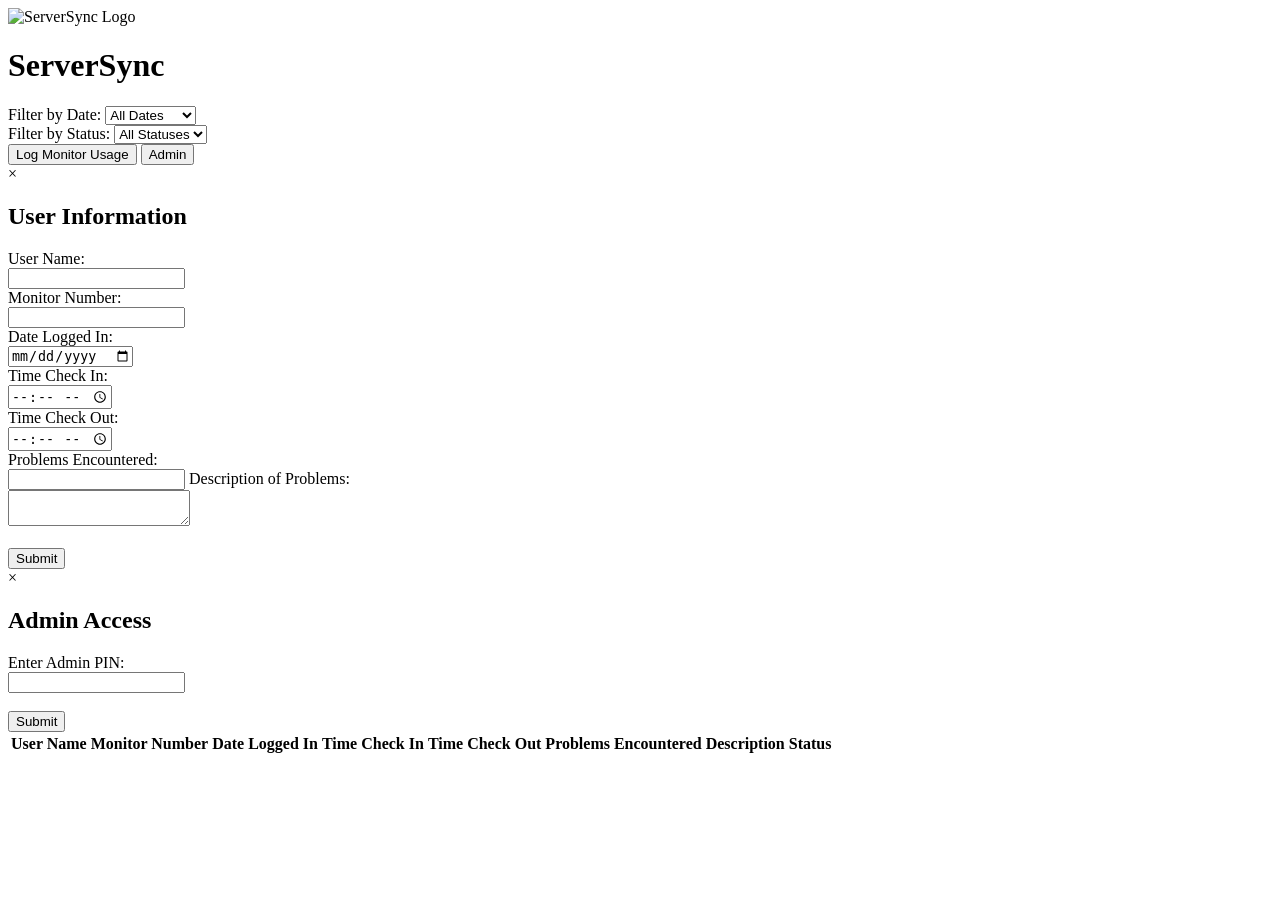
==== index.html @ a43d406c "Update and rename FINAL_ServerSync.html to index.html" ====
<!DOCTYPE html>
<html lang="en">
<head>
    <meta charset="UTF-8">
    <meta name="viewport" content="width=device-width, initial-scale=1.0">
    <title>Monitor Usage Tracker</title>
    <link rel="stylesheet" href="design1.css">
    <link rel="icon" type="image/png" href="https://i.ibb.co/Fk4hd5jg/6329f937-6071-4606-b2d4-d7adb75e0cdb.jpg">
</head>
<body>

<header class="page-header">
    <img src="https://i.ibb.co/Fk4hd5jg/6329f937-6071-4606-b2d4-d7adb75e0cdb.jpg" alt="ServerSync Logo" class="logo">
    <h1>ServerSync</h1>
</header>

<div class="filter-container">
    <div class="filter-group-wrapper">
        <div class="filter-group">
            <label for="dateFilter">Filter by Date:</label>
            <select id="dateFilter" class="select-filter">
                <option value="">All Dates</option>
                <option value="0">Today</option>
                <option value="1">1 Day Ago</option>
                <option value="2">2 Days Ago</option>
                <option value="3">3 Days Ago</option>
                <option value="4">4 Days Ago</option>
                <option value="5">5 Days Ago</option>
                <option value="6">6 Days Ago</option>
            </select>
        </div>

        <div class="filter-group">
            <label for="statusFilter">Filter by Status:</label>
            <select id="statusFilter" class="select-filter">
                <option value="">All Statuses</option>
                <option value="Fixed">Fixed</option>
                <option value="Pending">Pending</option>
            </select>
        </div>
    </div>

    <div class="button-group">
        <button id="openModal">Log Monitor Usage</button>
        <button id="adminButton">Admin</button>
    </div>
</div>

<div id="myModal" class="modal">
    <div class="modal-content">
        <span class="close">&times;</span>
        <h2>User Information</h2>
        <form id="usageForm">
            <label for="username">User Name:</label><br>
            <input type="text" id="username" required><br>

            <label for="monitorNumber">Monitor Number:</label><br>
            <input type="text" id="monitorNumber" required><br>

            <label for="date">Date Logged In:</label><br>
            <input type="date" id="date" required><br>

            <label for="checkIn">Time Check In:</label><br>
            <input type="time" id="checkIn" required><br>

            <label for="checkOut">Time Check Out:</label><br>
            <input type="time" id="checkOut" required><br>

            <label for="problems">Problems Encountered:</label><br>
            <input type="text" id="problems" required>

            <label for="description">Description of Problems:</label><br>
            <textarea id="description" required></textarea><br><br>

            <button type="submit">Submit</button>
        </form>
    </div>
</div>

<div id="adminModal" class="modal">
    <div class="modal-content">
        <span class="close">&times;</span>
        <h2>Admin Access</h2>
        <label for="adminPin">Enter Admin PIN:</label><br>
        <input type="password" id="adminPin" required><br><br>
        <button id="adminSubmit">Submit</button>
    </div>
</div>

<table id="usageTable">
    <thead>
        <tr>
            <th>User Name</th>
            <th>Monitor Number</th>
            <th>Date Logged In</th>
            <th>Time Check In</th>
            <th>Time Check Out</th>
            <th>Problems Encountered</th>
            <th>Description</th>
            <th>Status</th>
        </tr>
    </thead>
    <tbody>
    </tbody>
</table>

</body>

    <script src="script1.js"></script>

</html>
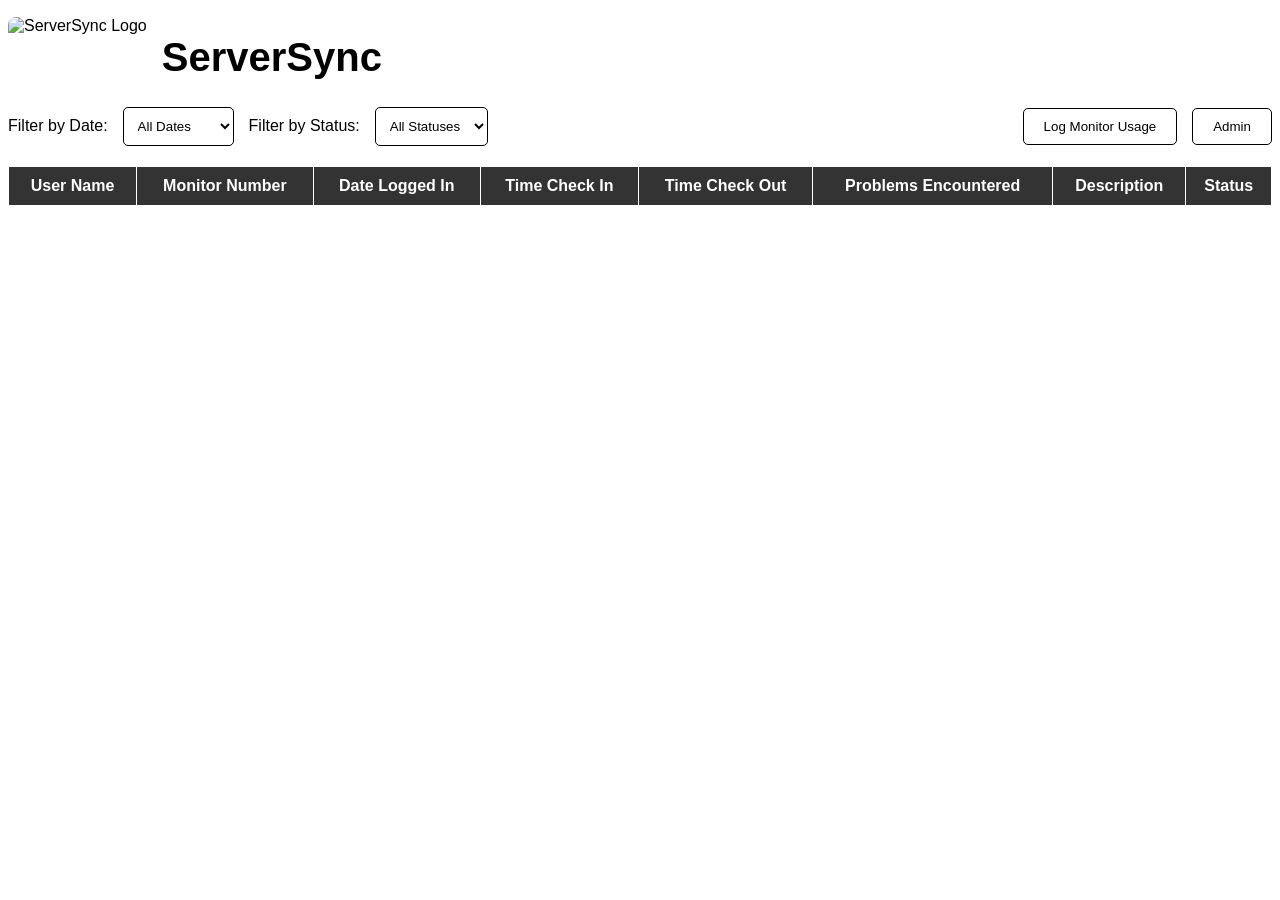
==== commit 39636815: "Update index.html" ====
--- a/index.html
+++ b/index.html
@@ -4,7 +4,7 @@
     <meta charset="UTF-8">
     <meta name="viewport" content="width=device-width, initial-scale=1.0">
     <title>Monitor Usage Tracker</title>
-    <link rel="stylesheet" href="design1.css">
+    <link rel="stylesheet" href="FINAL_design1.css">
     <link rel="icon" type="image/png" href="https://i.ibb.co/Fk4hd5jg/6329f937-6071-4606-b2d4-d7adb75e0cdb.jpg">
 </head>
 <body>
@@ -106,6 +106,6 @@
 
 </body>
 
-    <script src="script1.js"></script>
+    <script src="FINAL_script1.js"></script>
 
 </html>
--- a/FINAL_design1.css
+++ b/FINAL_design1.css
@@ -0,0 +1,154 @@
+body {
+    background-color: #ffffff; 
+    color: hwb(0 0% 100%); 
+    font-family: Arial, sans-serif; 
+}
+
+h1 {
+    text-align: left; 
+    font-size: 40px;
+}
+
+.page-header {
+    display: flex;
+    align-items: center;
+    gap: 15px;
+}
+
+.logo {
+    height: 80px;      
+    width: auto;       
+    object-fit: contain;
+    border-radius: 8px; 
+}
+
+.header-container {
+    display: flex;
+    justify-content: space-between; 
+    align-items: center; 
+    margin: 20px; 
+}
+
+.filter-container {
+    display: flex;
+    justify-content: space-between;
+    align-items: center;
+    flex-wrap: wrap; 
+    margin-bottom: 15px;
+    gap: 10px;
+}
+
+.filter-group-wrapper {
+    display: flex;
+    flex-wrap: wrap;
+    gap: 15px;
+}
+
+.filter-group {
+    display: flex;
+    align-items: center;
+    gap: 5px;
+}
+
+.button-group {
+    display: flex;
+    gap: 10px;
+}
+
+.select-filter {
+    background-color: #ffffff;
+    color: #000000;
+    border: 1px solid rgb(0, 0, 0);
+    padding: 10px;
+    border-radius: 5px;
+}
+
+button {
+    background-color: #ffffff; 
+    color: #000000; 
+    border: 1px solid rgb(0, 0, 0);
+    padding: 10px 20px; 
+    border-radius: 5px; 
+    cursor: pointer; 
+    font-family: Arial, sans-serif; 
+}
+
+button:hover {
+    background-color: #808080; 
+    color: #000000; 
+}
+
+table {
+    width: 100%;
+    border-collapse: collapse; 
+    margin-top: 20px; 
+    border: 1px solid white; 
+}
+
+th {
+    background-color: #333;
+    color: #fff; 
+    padding: 10px;
+    border: 1px solid white;  
+}
+
+td {
+    background-color: #444; 
+    color: #fff; 
+    padding: 10px; 
+    border: 1px solid white; 
+}
+
+@media (max-width: 600px) {
+    .filter-container {
+        flex-direction: column; 
+        align-items: stretch; 
+    }
+    .select-filter, button {
+        margin: 10px 0;
+    }
+}
+.modal {
+    display: none;
+    position: fixed;
+    z-index: 1;
+    left: 0;
+    top: 0;
+    width: 100%;
+    height: 100%;
+    overflow: auto;
+    background-color: rgb(0,0,0);
+    background-color: rgba(0,0,0,0.4);
+    padding-top: 60px;
+}
+.modal-content {
+    background-color: #fefefe;
+    margin: 5% auto;
+    padding: 20px;
+    border: 1px solid #888;
+    width: 80%;
+    color: #000000; 
+    font-family: Arial, sans-serif;
+}
+.close {
+    color: #aaa;
+    float: right;
+    font-size: 28px;
+    font-weight: bold;
+}
+.close:hover,
+.close:focus {
+    color: black;
+    text-decoration: none;
+    cursor: pointer;
+}
+button {
+    margin-left: 5px;
+    cursor: pointer;
+}
+.filter-container {
+    margin-bottom: 15px;
+}
+.filter-container label {
+    margin-right: 10px;
+}
